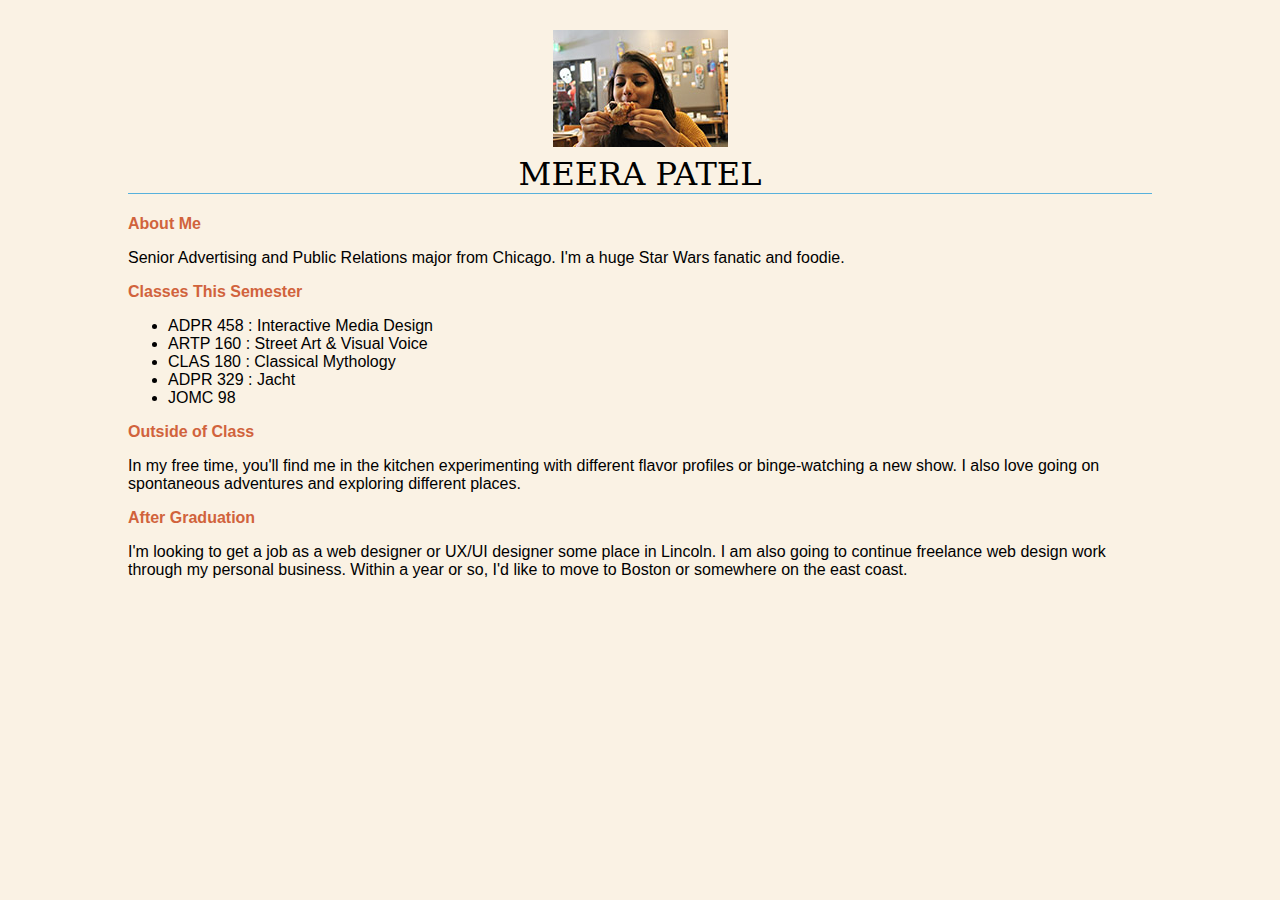
==== index.html @ e7db82e5 "Completed assignment" ====
<!doctype html>
<html>
<head>
    <meta charset="UTF-8">
    <title>Meera Patel</title>
	<style>
		body {  
			background-color: #faf2e4;  
			margin: 0 10%;  
			font-family: sans-serif;  
		}
		
		h1 {  
			text-align: center;  
			font-family: 'serif';  
			font-weight: normal;  
			text-transform: uppercase;  
			border-bottom: 1px solid #57b1dc;  
			margin-top: 30px;
		}
		h2 {  
			color: #d1633c;  
			font-size: 1em;
		}
	</style>
</head>
<body>

	<h1><img src="images/photo.jpg" alt="My Photo"><br>Meera Patel</h1>

<h2>About Me</h2>
	<p>Senior Advertising and Public Relations major from Chicago. I'm a huge Star Wars fanatic and foodie.</p>

<h2>Classes This Semester</h2>
	<ul>
		<li>ADPR 458 : Interactive Media Design</li>
		<li>ARTP 160 : Street Art &amp; Visual Voice</li>
		<li>CLAS 180 : Classical Mythology</li>
		<li>ADPR 329 : Jacht</li>
		<li>JOMC 98</li>
	</ul>
	
<h2>Outside of Class</h2>
	<p>In my free time, you'll find me in the kitchen experimenting with different flavor profiles or binge-watching a new show. I also love going on spontaneous adventures and exploring different places.</p>
	
<h2>After Graduation</h2> 
	<p>I'm looking to get a job as a web designer or UX/UI designer some place in Lincoln. I am also going to continue freelance web design work through my personal business. Within a year or so, I'd like to move to Boston or somewhere on the east coast.</p>

</body>
</html>
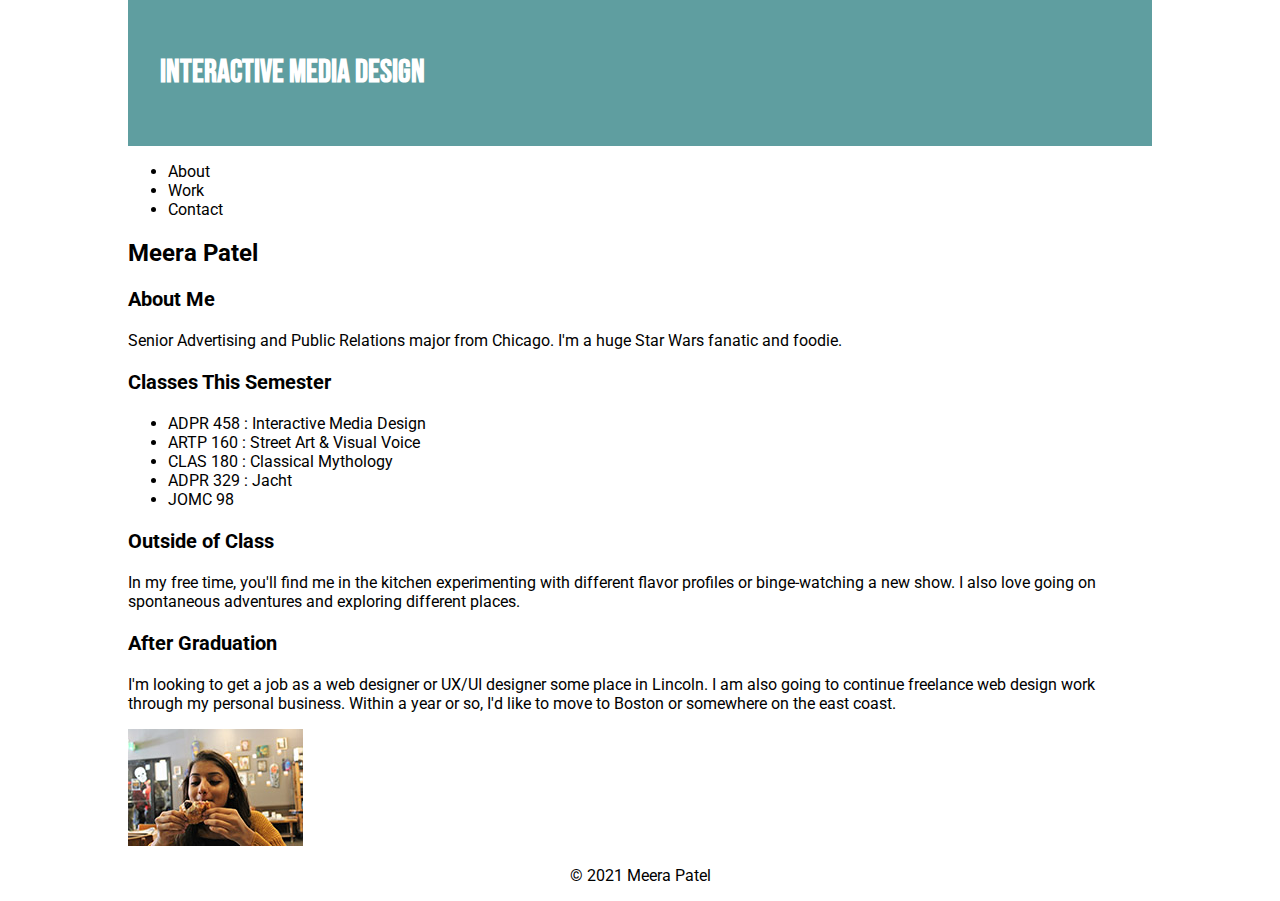
==== commit b80c0fc0: "Exercise 5 Updates" ====
--- a/index.html
+++ b/index.html
@@ -3,48 +3,51 @@
 <head>
     <meta charset="UTF-8">
     <title>Meera Patel</title>
-	<style>
-		body {  
-			background-color: #faf2e4;  
-			margin: 0 10%;  
-			font-family: sans-serif;  
-		}
-		
-		h1 {  
-			text-align: center;  
-			font-family: 'serif';  
-			font-weight: normal;  
-			text-transform: uppercase;  
-			border-bottom: 1px solid #57b1dc;  
-			margin-top: 30px;
-		}
-		h2 {  
-			color: #d1633c;  
-			font-size: 1em;
-		}
-	</style>
+	<link rel="preconnect" href="https://fonts.gstatic.com">
+	<link rel="preconnect" href="https://fonts.gstatic.com">
+	<link rel="preconnect" href="https://fonts.gstatic.com">
+	<link href="https://fonts.googleapis.com/css2?family=Bebas+Neue&display=swap" rel="stylesheet">	
+	<link href="https://fonts.googleapis.com/css2?family=Roboto&display=swap" rel="stylesheet">
+	<link rel="stylesheet" href="css/style.css">
 </head>
 <body>
+	
+	<header><h1>Interactive Media Design</h1></header>
+	
+	<nav>
+		<ul>
+			<li>About</li>
+			<li>Work</li>
+			<li>Contact</li>
+		</ul>
+	</nav>
+	
+	<section>
+		<h2>Meera Patel</h2>
+		<h3>About Me</h3>
+			<p>Senior Advertising and Public Relations major from Chicago. I'm a huge Star Wars fanatic and foodie.</p>
 
-	<h1><img src="images/photo.jpg" alt="My Photo"><br>Meera Patel</h1>
+		<h3>Classes This Semester</h3>
+			<ul>
+				<li>ADPR 458 : Interactive Media Design</li>
+				<li>ARTP 160 : Street Art &amp; Visual Voice</li>
+				<li>CLAS 180 : Classical Mythology</li>
+				<li>ADPR 329 : Jacht</li>
+				<li>JOMC 98</li>
+			</ul>
 
-<h2>About Me</h2>
-	<p>Senior Advertising and Public Relations major from Chicago. I'm a huge Star Wars fanatic and foodie.</p>
+		<h3>Outside of Class</h3>
+			<p>In my free time, you'll find me in the kitchen experimenting with different flavor profiles or binge-watching a new show. I also love going on spontaneous adventures and exploring different places.</p>
 
-<h2>Classes This Semester</h2>
-	<ul>
-		<li>ADPR 458 : Interactive Media Design</li>
-		<li>ARTP 160 : Street Art &amp; Visual Voice</li>
-		<li>CLAS 180 : Classical Mythology</li>
-		<li>ADPR 329 : Jacht</li>
-		<li>JOMC 98</li>
-	</ul>
+		<h3>After Graduation</h3> 
+			<p>I'm looking to get a job as a web designer or UX/UI designer some place in Lincoln. I am also going to continue freelance web design work through my personal business. Within a year or so, I'd like to move to Boston or somewhere on the east coast.</p>
+	</section>
 	
-<h2>Outside of Class</h2>
-	<p>In my free time, you'll find me in the kitchen experimenting with different flavor profiles or binge-watching a new show. I also love going on spontaneous adventures and exploring different places.</p>
+	<aside>
+		<img src="images/photo.jpg" alt="My Photo">
+	</aside>
 	
-<h2>After Graduation</h2> 
-	<p>I'm looking to get a job as a web designer or UX/UI designer some place in Lincoln. I am also going to continue freelance web design work through my personal business. Within a year or so, I'd like to move to Boston or somewhere on the east coast.</p>
+	<footer><p>&copy; 2021 Meera Patel</p></footer>
 
 </body>
 </html>--- a/css/style.css
+++ b/css/style.css
@@ -0,0 +1,29 @@
+@charset "UTF-8";
+/* CSS Document */
+body {    
+	margin: 0 10%;  
+	font-family: 'Roboto';  
+}
+
+header {
+	background-color: cadetblue;
+	padding: 2em;
+}
+
+h1 {  
+	color: white;
+	font-size: 2em;
+	font-family: 'Bebas Neue';
+}
+
+h2 {   
+	font-size: 1.5em;
+}
+
+h3 {
+	font-size: 1.25em;
+}
+
+footer { 
+	text-align: center;
+}
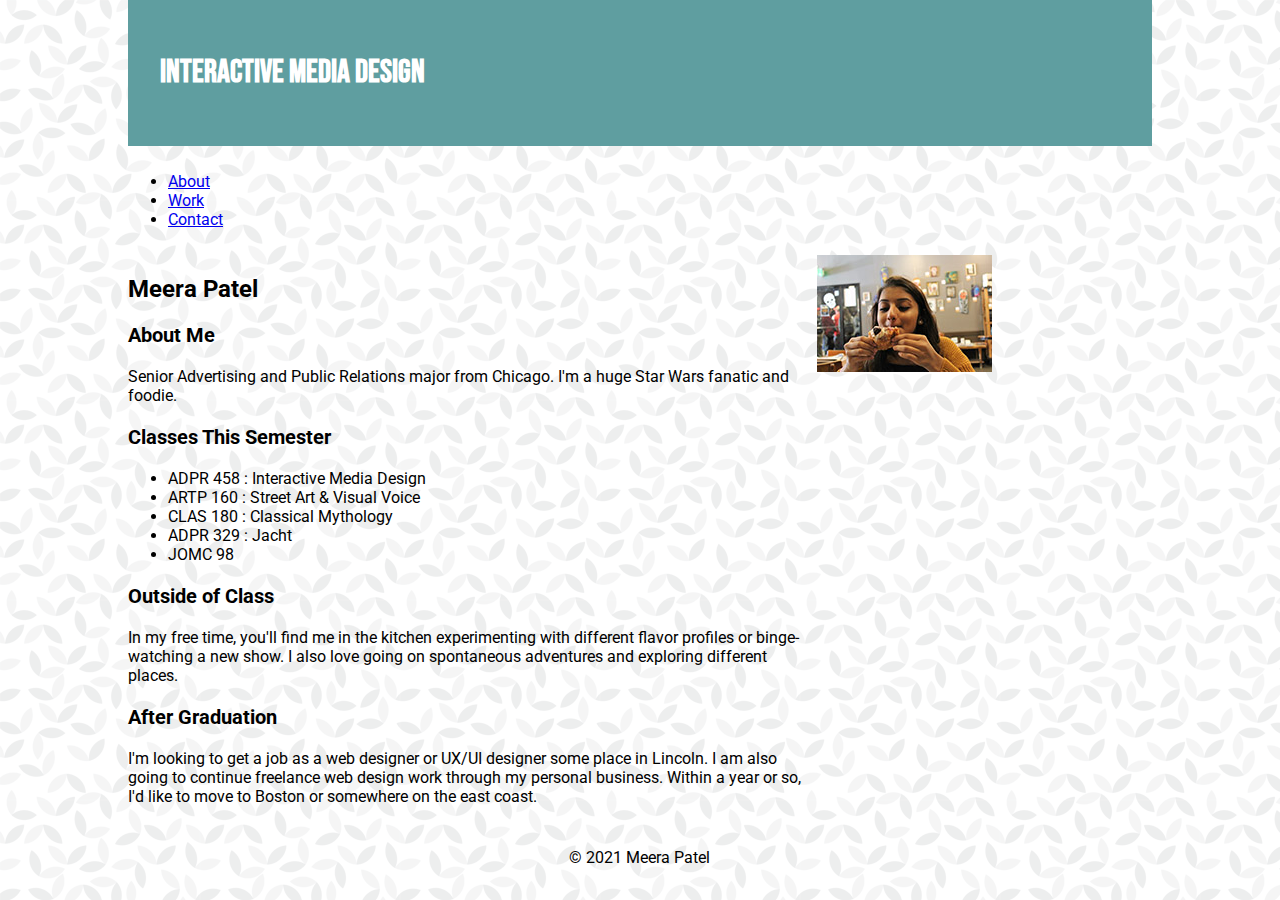
==== commit 5ae483cf: "CSS Grid" ====
--- a/index.html
+++ b/index.html
@@ -11,18 +11,19 @@
 	<link rel="stylesheet" href="css/style.css">
 </head>
 <body>
-	
+
+<div class="container">
 	<header><h1>Interactive Media Design</h1></header>
 	
 	<nav>
 		<ul>
-			<li>About</li>
-			<li>Work</li>
-			<li>Contact</li>
+			<li><a href= "index.html">About</a></li>
+			<li><a href= "work.html">Work</a></li>
+			<li><a href= "contact.html">Contact</a></li>
 		</ul>
 	</nav>
 	
-	<section>
+	<section class="home_section">
 		<h2>Meera Patel</h2>
 		<h3>About Me</h3>
 			<p>Senior Advertising and Public Relations major from Chicago. I'm a huge Star Wars fanatic and foodie.</p>
@@ -43,11 +44,11 @@
 			<p>I'm looking to get a job as a web designer or UX/UI designer some place in Lincoln. I am also going to continue freelance web design work through my personal business. Within a year or so, I'd like to move to Boston or somewhere on the east coast.</p>
 	</section>
 	
-	<aside>
+	<aside class="home_aside">
 		<img src="images/photo.jpg" alt="My Photo">
 	</aside>
 	
 	<footer><p>&copy; 2021 Meera Patel</p></footer>
-
+</div>
 </body>
 </html>--- a/css/style.css
+++ b/css/style.css
@@ -3,6 +3,7 @@
 body {    
 	margin: 0 10%;  
 	font-family: 'Roboto';  
+	background-image: url("../images/geometric-leaves.png");
 }
 
 header {
@@ -27,3 +28,61 @@
 footer { 
 	text-align: center;
 }
+
+/* Grid System */
+.container {
+	display: grid; 
+	grid-template-columns: repeat(12, 1fr);
+	grid-gap: 10px;
+}
+
+header {
+	grid-column: 1 / span 12;
+}
+
+nav {
+	grid-column: 1 / span 12;
+}
+
+footer {
+	grid-column: 1 / span 12;
+}
+
+/* Home */
+.home_section {
+	grid-column: 1 / span 8;
+}
+
+.home_aside {
+	grid-column: 9 / span 3;
+}
+
+/* Work */
+.work_heading {
+	grid-column: 1 / span 12;
+}
+
+.work_section1 {
+	grid-column: 1 / span 4;
+	text-align: center;
+}
+
+.work_section2 {
+	grid-column: 5 / span 4;
+	text-align: center;
+}
+
+.work_section3 {
+	grid-column: 9 / span 4;
+	text-align: center;
+}
+
+/* Contact */
+.contact_section {
+	grid-column: 1 / span 4;
+}
+
+.contact_aside {
+	grid-column: 5 / span 8;
+}
+
